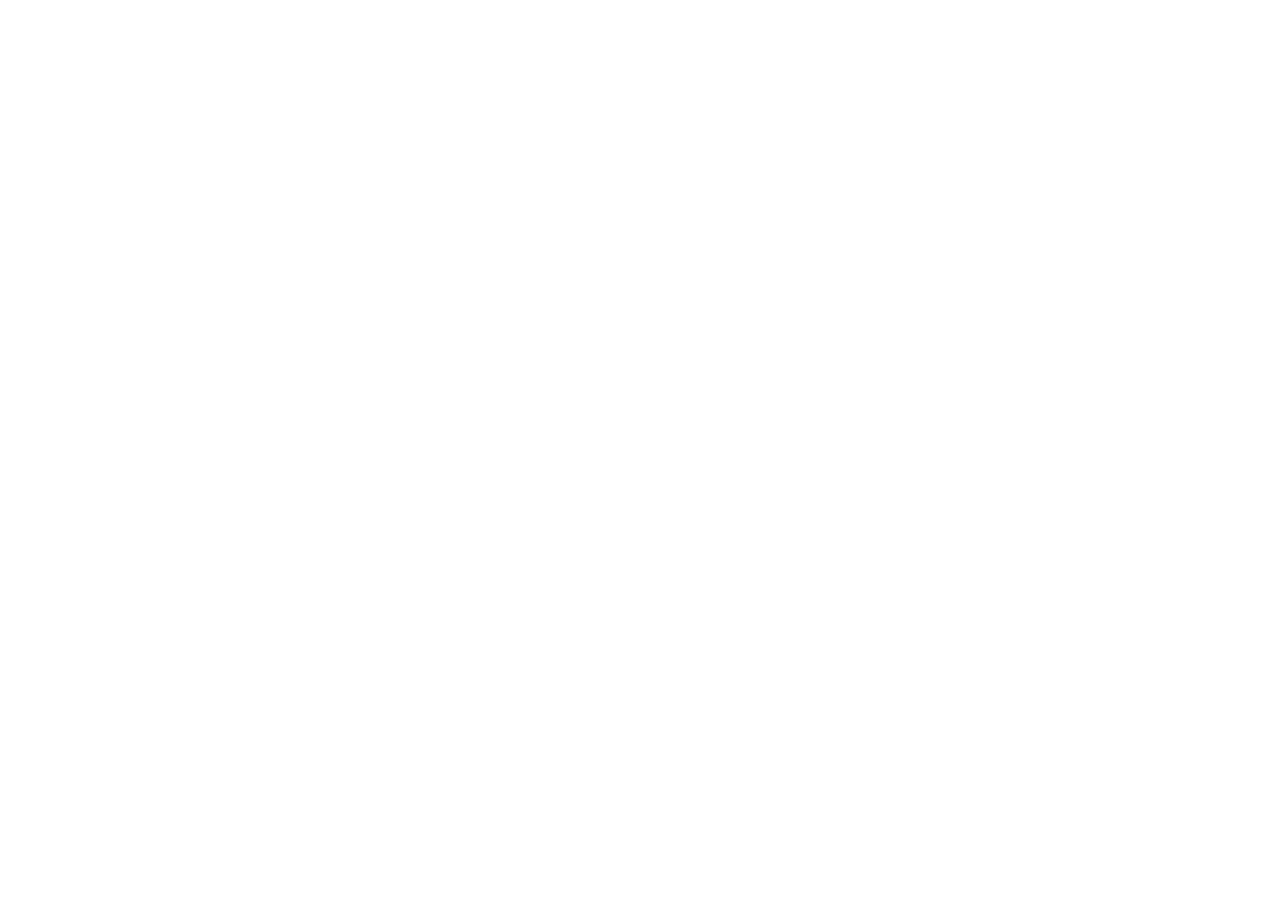
==== index.html @ b61c654e "the firest intialization" ====
<!DOCTYPE html>
<html lang="en">
<head>
    <meta charset="UTF-8">
    <meta http-equiv="X-UA-Compatible" content="IE=edge">
    <meta name="viewport" content="width=device-width, initial-scale=1.0">
    <title>exam sheet</title>
    <link rel="stylesheet" href="main.css">
</head>
<body>
    
</body>
<script src="main.js"></script>
</html>
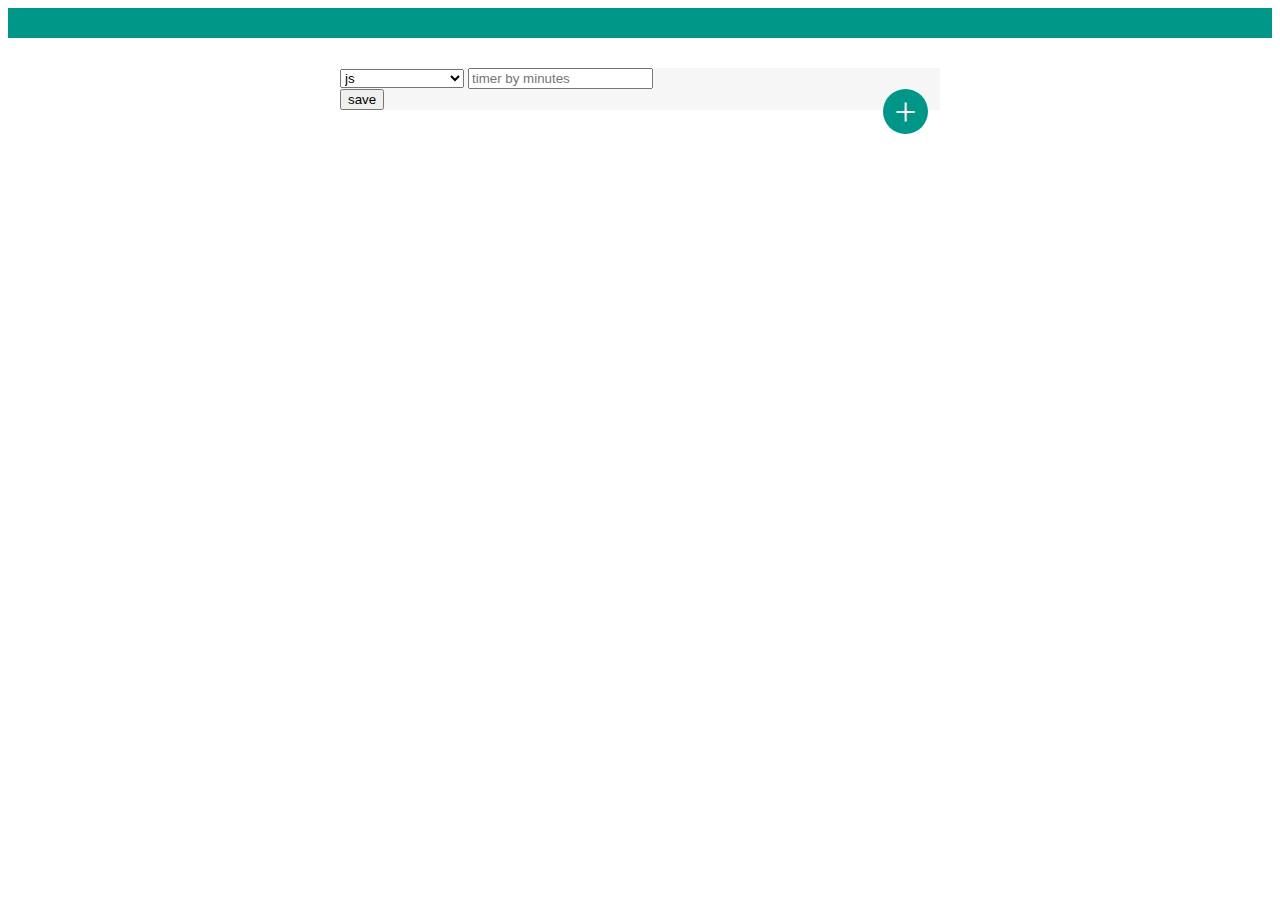
==== commit be1c58bd: "after modify 3" ====
--- a/index.html
+++ b/index.html
@@ -8,7 +8,22 @@
     <link rel="stylesheet" href="main.css">
 </head>
 <body>
-    
+    <div class="navbar">
+    </div>
+    <div class="container">
+
+        <select name="" id="" >...
+            <option value="js">js</option>
+            <option value="operating system">operating system</option>
+            <option value="client side">client side</option>
+        </select>
+
+        <input type="number" id="time" placeholder="timer by minutes">
+        <div id="addquestion" onclick="add_question()">+</div>
+        <div id="question_content">   </div>
+        <button onclick="save()" id="save_queations"> save</button>
+    </div>
+
+    <script src="main.js"></script>
 </body>
-<script src="main.js"></script>
 </html>--- a/main.css
+++ b/main.css
@@ -0,0 +1,56 @@
+.navbar{
+    padding: 15px;
+    background-color: #009688;
+    position: relative;
+}
+.container{
+    width: 600px;
+    margin: 30px auto 0;
+    background-color: #f6f6f6; 
+    position: relative;
+}
+#addquestion{
+    position: absolute;
+    width: 45px;
+    height: 45px;
+    cursor: pointer;
+    border-radius:50% ;
+    font-size: 39px;
+    line-height: 45px;
+    right: 12px;
+    text-align: center;
+    background-color: #009688;
+    color:#f6f6f6 ;
+    transition: transform .4s;
+
+}
+
+#addquestion:hover{
+    transform: rotate(180deg);
+}
+
+.question_text{
+    width: 70%;
+    display: block;
+    margin: 10px 20px;
+}
+.answer_text{
+    width: 50%;
+    /* display: block; */
+    margin: 0px 20px;
+}
+.delete_question{
+    float: right;
+    margin-right: 20px;
+    background-color: red;
+    border-radius: 50%;
+    color: #f6f6f6;
+}
+.delet_choice{
+    float: right;
+    margin-right: 10px;
+    /* background-color: red; */
+    border-radius: 50%;
+    color: red;
+    /* padding: 5px; */
+}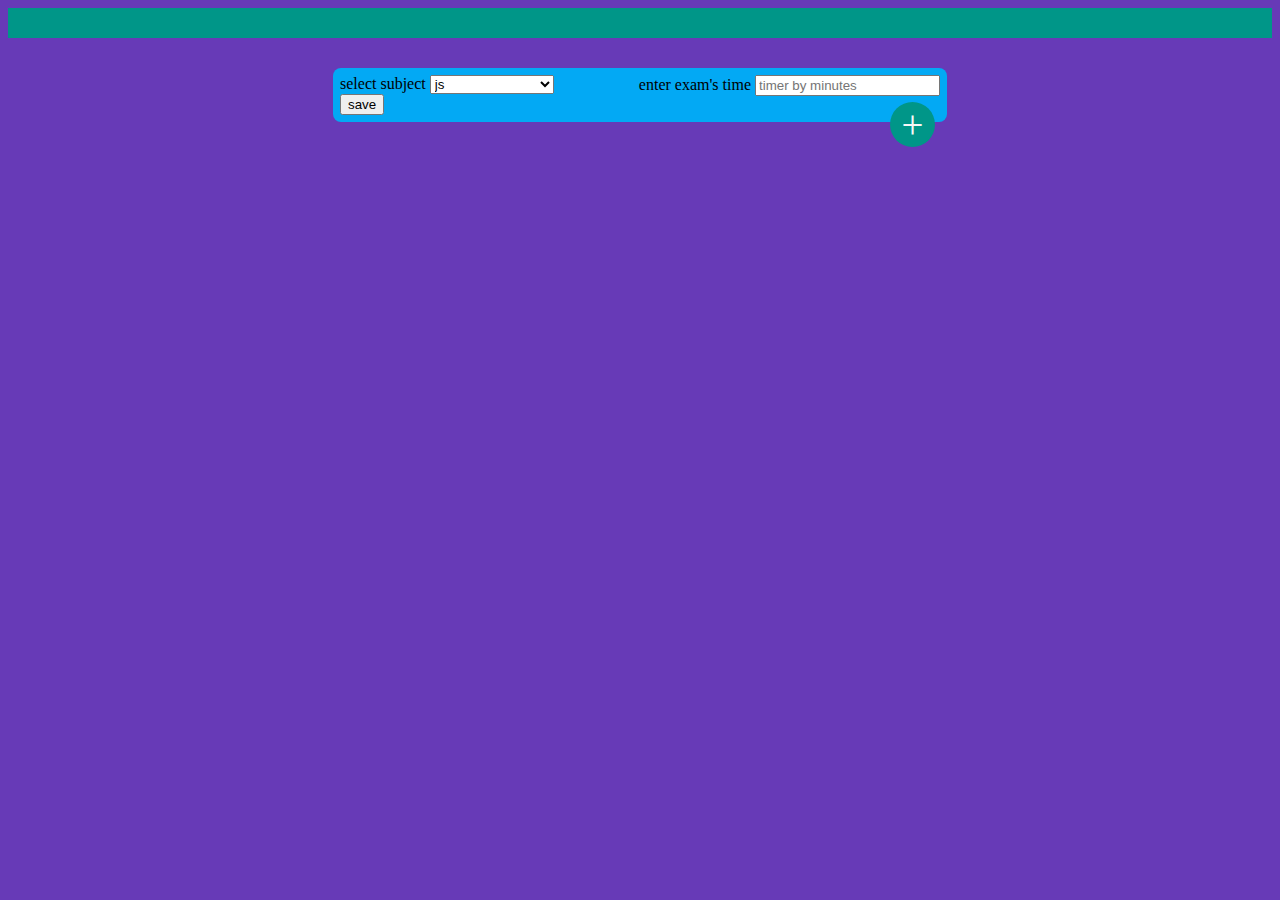
==== commit 0ae4d406: "after modify 9" ====
--- a/index.html
+++ b/index.html
@@ -11,14 +11,17 @@
     <div class="navbar">
     </div>
     <div class="container">
-
-        <select name="" id="" >...
-            <option value="js">js</option>
-            <option value="operating system">operating system</option>
-            <option value="client side">client side</option>
-        </select>
-
-        <input type="number" id="time" placeholder="timer by minutes">
+        <label for="" id="select_subject">select subject
+            <select name="" id="subject" onclick="choose_subject()" > 
+                <!-- <option value="0">...</option> -->
+                <option value="js">js</option>
+                <option value="operating system">operating system</option>
+                <option value="client side">client side</option>
+            </select>
+        </label>
+        <label id="label_time" for="">enter exam's time
+            <input type="number" id="time" placeholder="timer by minutes">
+        </label>
         <div id="addquestion" onclick="add_question()">+</div>
         <div id="question_content">   </div>
         <button onclick="save()" id="save_queations"> save</button>
--- a/main.css
+++ b/main.css
@@ -1,3 +1,6 @@
+body{
+    background-color: #673ab7;
+}
 .navbar{
     padding: 15px;
     background-color: #009688;
@@ -6,8 +9,10 @@
 .container{
     width: 600px;
     margin: 30px auto 0;
-    background-color: #f6f6f6; 
+    background-color: #03a9f4; 
     position: relative;
+    padding: 7px;
+    border-radius: 8px;
 }
 #addquestion{
     position: absolute;
@@ -22,22 +27,29 @@
     background-color: #009688;
     color:#f6f6f6 ;
     transition: transform .4s;
+    margin-top: 8px;
 
 }
 
 #addquestion:hover{
     transform: rotate(180deg);
 }
-
+#label_time{
+    float: right;
+}
 .question_text{
-    width: 70%;
+    width: 65%;
     display: block;
     margin: 10px 20px;
+    border-radius: 8px;
+    padding: 4px;
 }
 .answer_text{
     width: 50%;
     /* display: block; */
     margin: 0px 20px;
+    border-radius: 8px;
+    padding: 4px;
 }
 .delete_question{
     float: right;
@@ -53,4 +65,7 @@
     border-radius: 50%;
     color: red;
     /* padding: 5px; */
+}
+.choice_div{
+    margin: 5px 3px;
 }